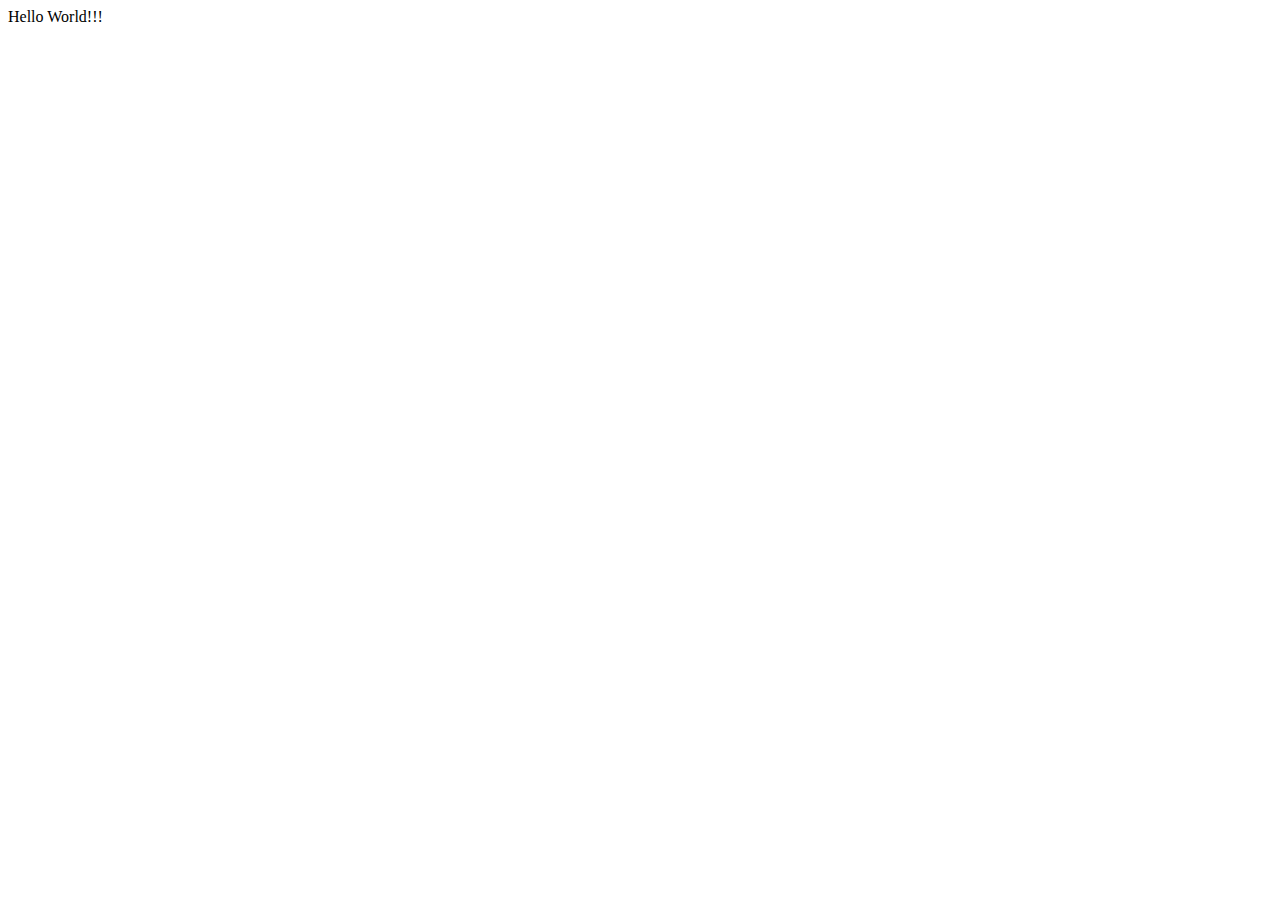
==== index.html @ 033e68ec "Pagina inicial do site" ====
<html lang="pt-br">
    <head>
        <meta charset="UTF-8">
        <meta name="viewport" content="width=device-width, initial-scale=1.0">
        <title>Aprendendo HTML </title>
    </head>
    <body>
        Hello World!!!
    </body>    
</html>
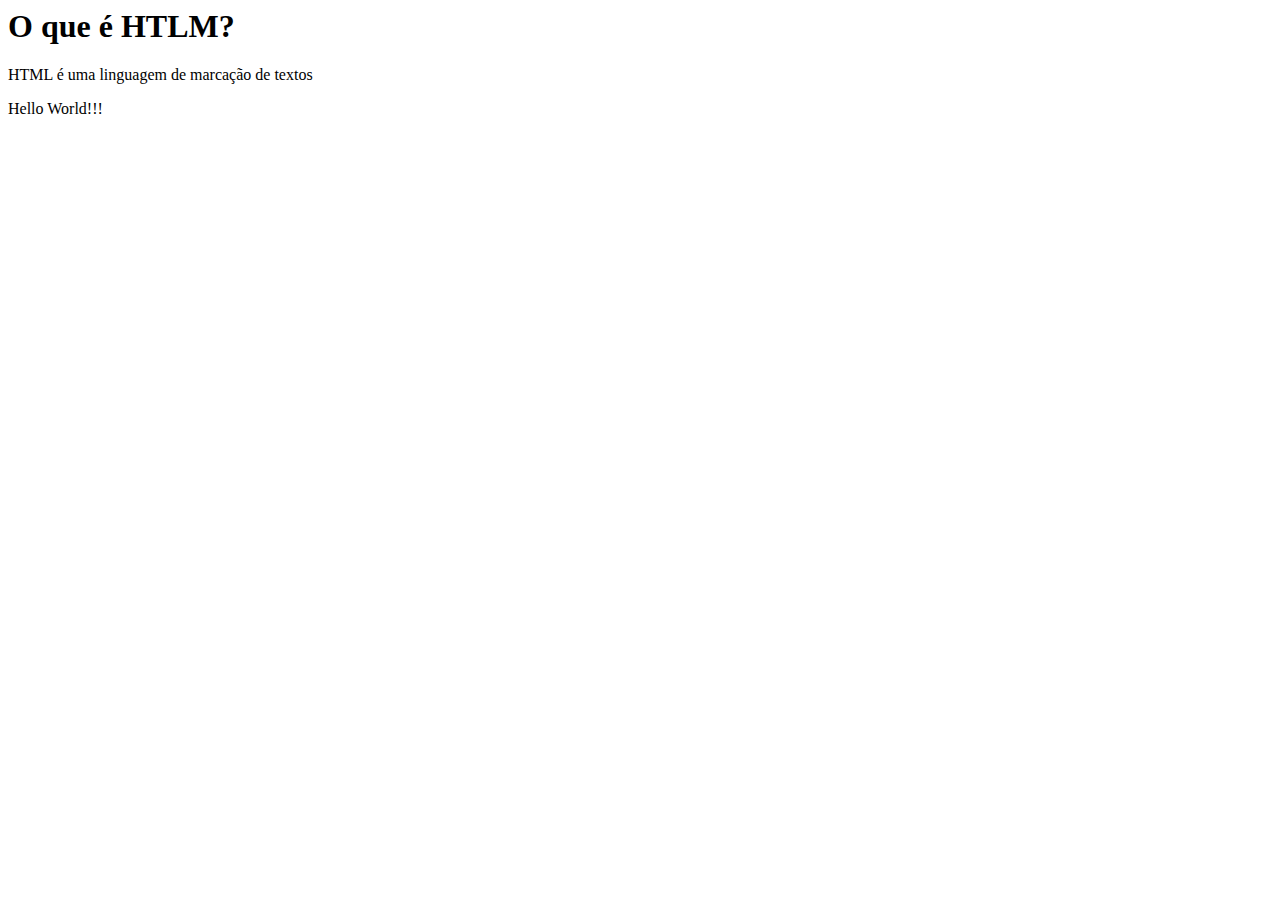
==== commit 06e03cc5: "tag h1 e p" ====
--- a/index.html
+++ b/index.html
@@ -5,6 +5,10 @@
         <title>Aprendendo HTML </title>
     </head>
     <body>
+        <h1>O que é HTLM?</h1>
+        <p>HTML é uma linguagem de marcação de textos</p>
+
+
         Hello World!!!
     </body>    
 </html>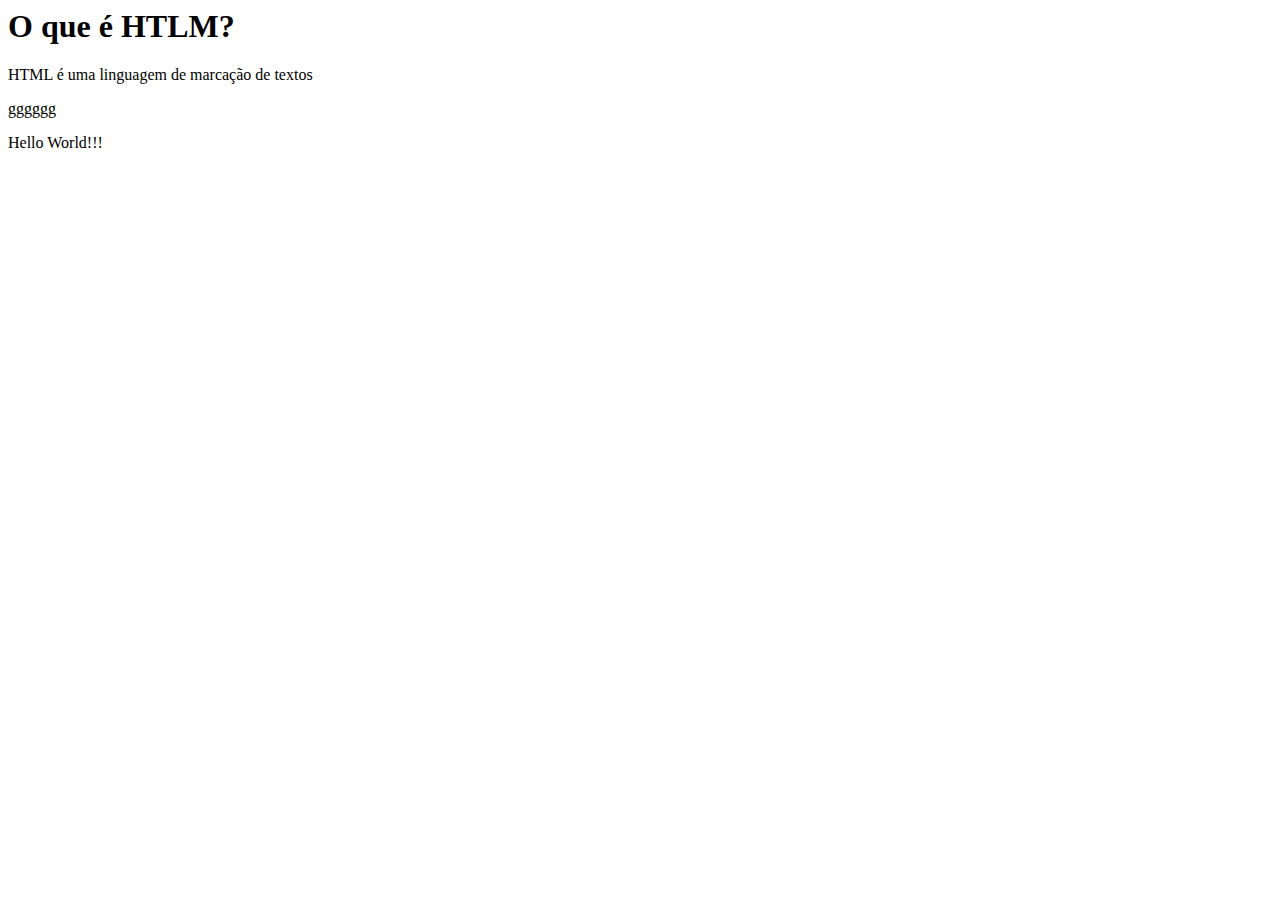
==== commit 8173149d: "teste" ====
--- a/index.html
+++ b/index.html
@@ -7,6 +7,7 @@
     <body>
         <h1>O que é HTLM?</h1>
         <p>HTML é uma linguagem de marcação de textos</p>
+        <p>gggggg</p>
 
 
         Hello World!!!
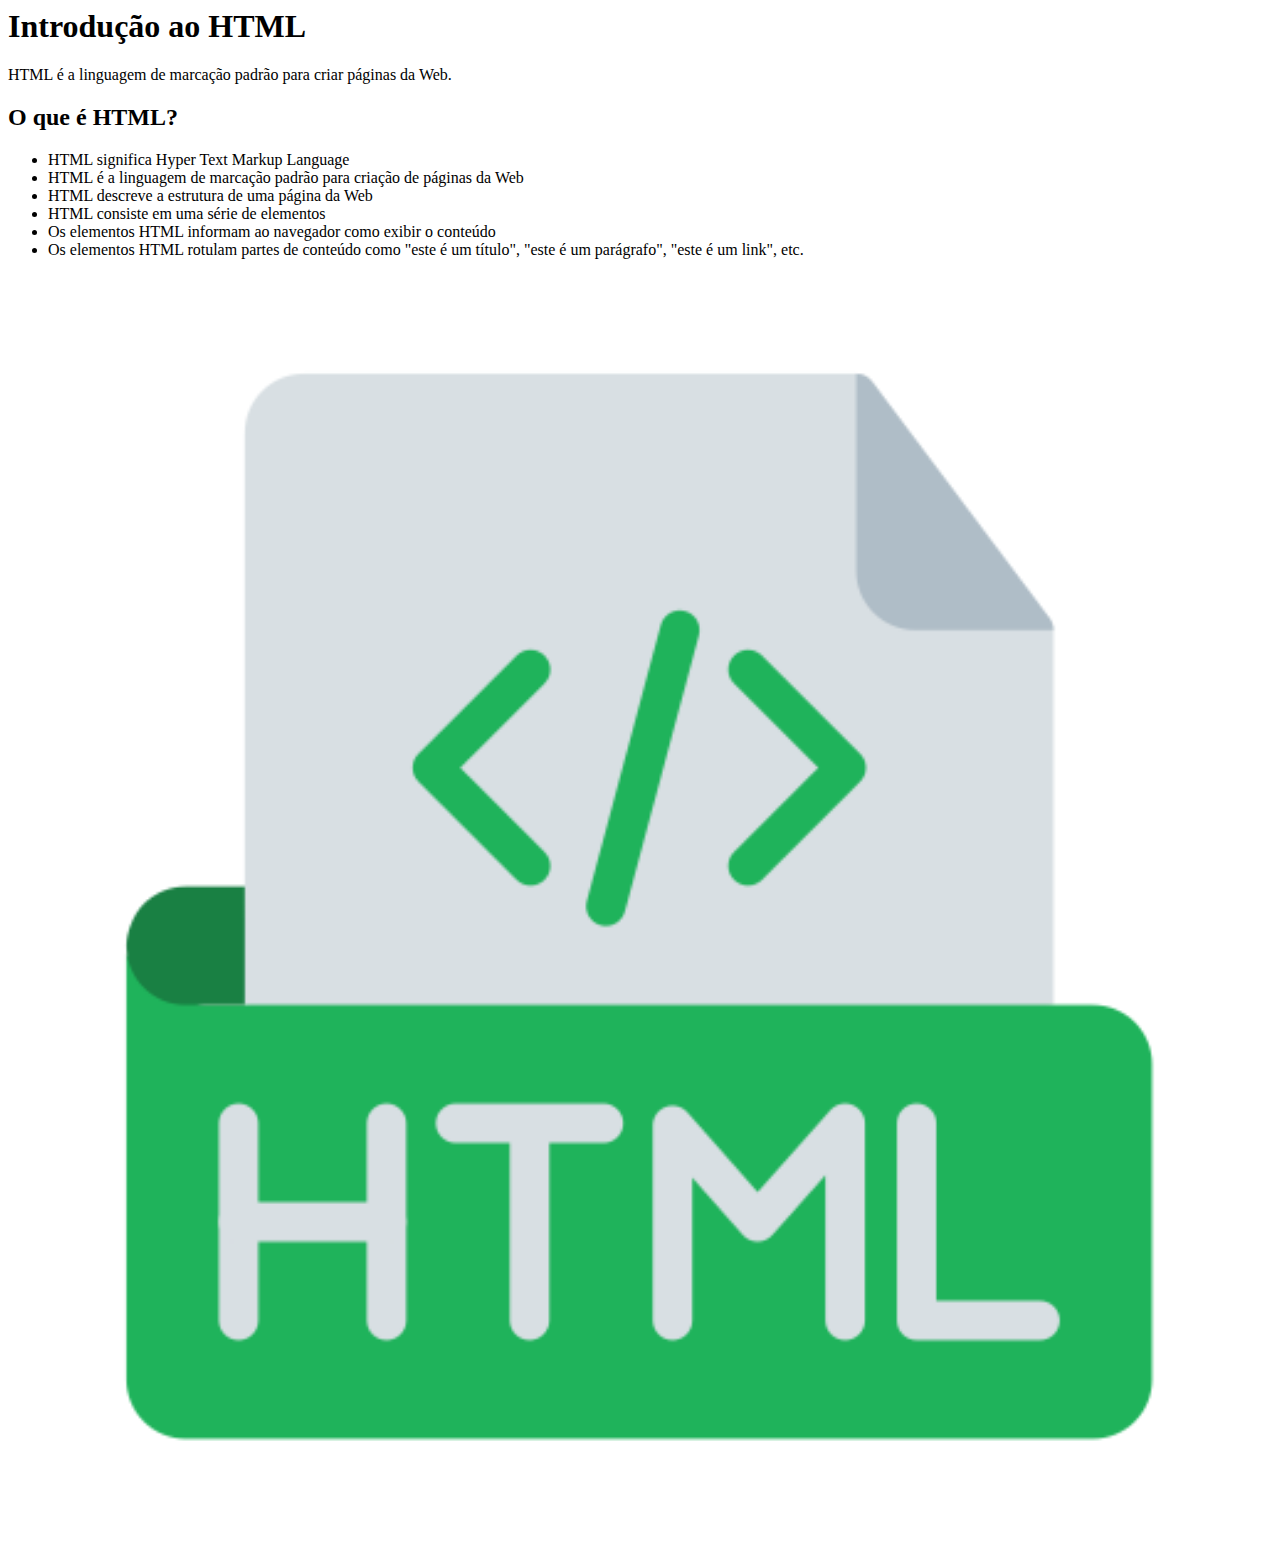
==== commit 25c30ac9: "listas e imagem" ====
--- a/index.html
+++ b/index.html
@@ -5,11 +5,17 @@
         <title>Aprendendo HTML </title>
     </head>
     <body>
-        <h1>O que é HTLM?</h1>
-        <p>HTML é uma linguagem de marcação de textos</p>
-        <p>gggggg</p>
-
-
-        Hello World!!!
+        <h1>Introdução ao HTML</h1>
+        <p>HTML é a linguagem de marcação padrão para criar páginas da Web.</p>
+        <h2>O que é HTML?</h2>
+        <ul>
+            <li>HTML significa Hyper Text Markup Language</li>
+            <li>HTML é a linguagem de marcação padrão para criação de páginas da Web</li>
+            <li>HTML descreve a estrutura de uma página da Web</li>
+            <li>HTML consiste em uma série de elementos</li>
+            <li>Os elementos HTML informam ao navegador como exibir o conteúdo</li>
+            <li>Os elementos HTML rotulam partes de conteúdo como "este é um título", "este é um parágrafo", "este é um link", etc.</li>
+        </ul> 
+        <img src="img/logohtml.png" alt="Logotipo html verde" width="100%">
     </body>    
 </html>